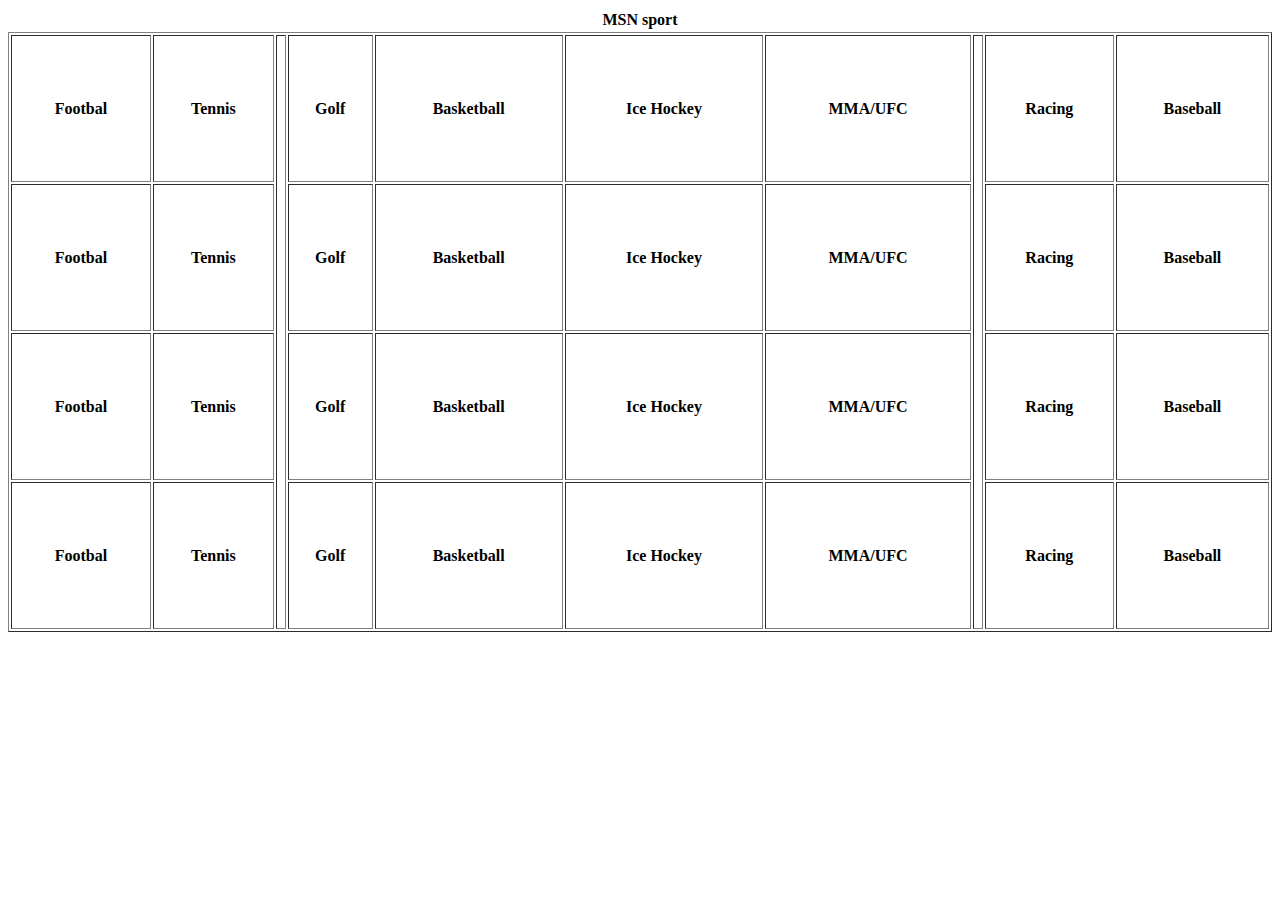
==== c1/c2/index2.html @ 21f45e6f "c2" ====
<!DOCTYPE html>
<html>

  <head>
    <title>Semos</title>
  </head>
  
  <body>
    <table width="100%" border="0">
        <tr>
            <th>MSN sport</th>
        </tr>

       

    <table width="100%" height="600" border="1">
       <tr>
            
            <th>Footbal</th>
            
               
            <th>Tennis</th>
            <th rowspan="4"></th>
            
            <th>Golf</th>
            <th>Basketball</th>
            <th>Ice Hockey</th>
            <th>MMA/UFC</th>
            <th rowspan="4"></th>
            <th>Racing</th>
            <th>Baseball</th>
       </tr>

       <tr>
            
        <th>Footbal</th>
           
        <th>Tennis</th>
        
        <th>Golf</th>
        <th>Basketball</th>
        <th>Ice Hockey</th>
        <th>MMA/UFC</th>
        
        <th>Racing</th>
        <th>Baseball</th>
   </tr>
   <tr>
            
    <th>Footbal</th>
       
    <th>Tennis</th>
    
    <th>Golf</th>
    <th>Basketball</th>
    <th>Ice Hockey</th>
    <th>MMA/UFC</th>
    
    <th>Racing</th>
    <th>Baseball</th>
</tr>
<tr>
            
    <th>Footbal</th>
       
    <th>Tennis</th>
    
    <th>Golf</th>
    <th>Basketball</th>
    <th>Ice Hockey</th>
    <th>MMA/UFC</th>
    
    <th>Racing</th>
    <th>Baseball</th>
</tr>
     
       
       
       





    </table>
    









  </body>







  </html>
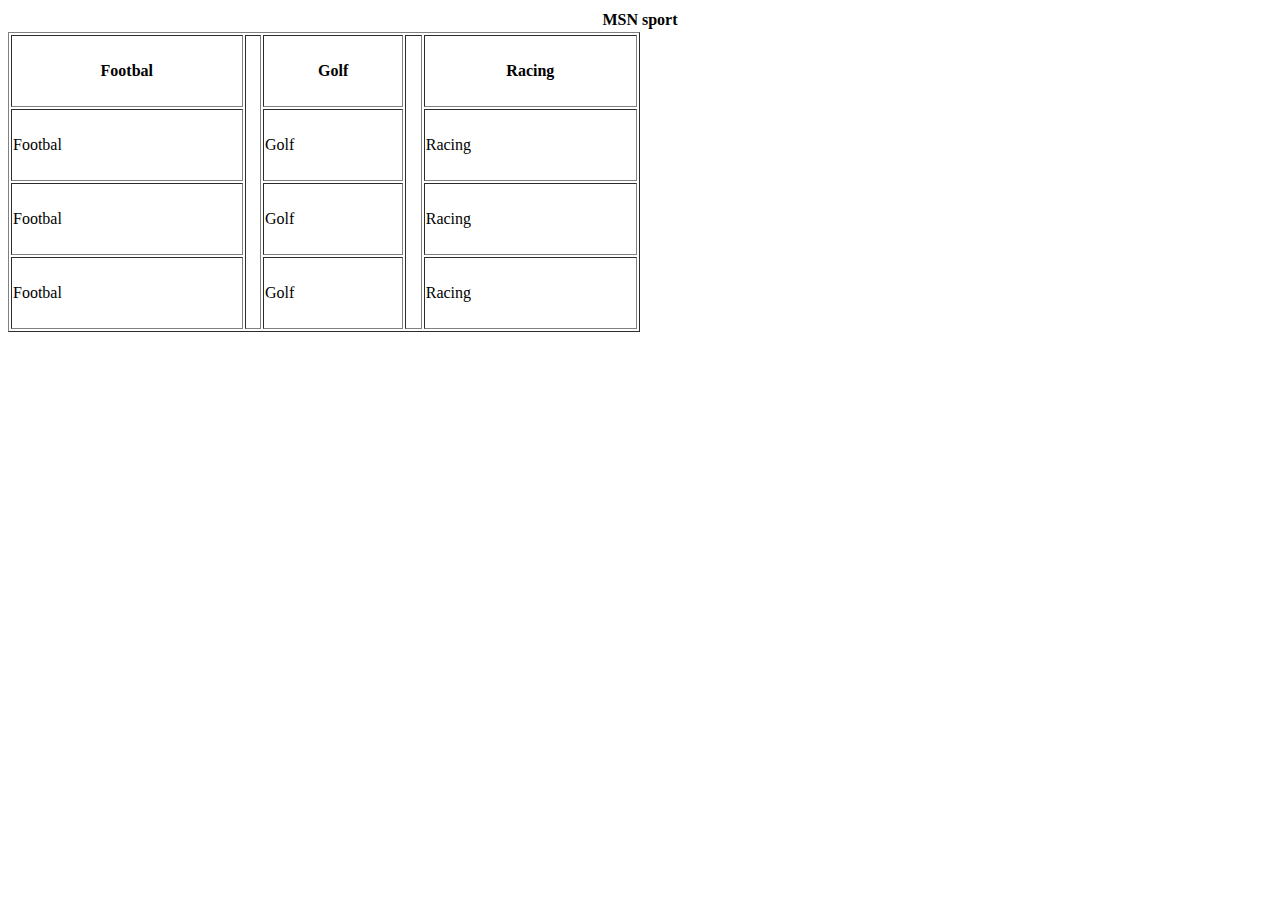
==== commit 06f283ce: "c2" ====
--- a/c1/c2/index2.html
+++ b/c1/c2/index2.html
@@ -13,66 +13,59 @@
 
        
 
-    <table width="100%" height="600" border="1">
+    <table width="50%" height="300" border="1">
        <tr>
             
-            <th>Footbal</th>
+            <th colspan="2">Footbal</th>
             
                
-            <th>Tennis</th>
+            
             <th rowspan="4"></th>
             
-            <th>Golf</th>
-            <th>Basketball</th>
-            <th>Ice Hockey</th>
-            <th>MMA/UFC</th>
+            <th colspan="4">Golf</th>
             <th rowspan="4"></th>
-            <th>Racing</th>
-            <th>Baseball</th>
+            <th colspan="3">Racing</th>
+            
        </tr>
 
        <tr>
             
-        <th>Footbal</th>
+        <td colspan="2">Footbal</td>
            
-        <th>Tennis</th>
         
-        <th>Golf</th>
-        <th>Basketball</th>
-        <th>Ice Hockey</th>
-        <th>MMA/UFC</th>
         
-        <th>Racing</th>
-        <th>Baseball</th>
-   </tr>
-   <tr>
+        <td colspan="4">Golf</td>
+        
+        
+        <td colspan="3">Racing</td>
+        
+      </tr>
+      <tr>
             
-    <th>Footbal</th>
-       
-    <th>Tennis</th>
-    
-    <th>Golf</th>
-    <th>Basketball</th>
-    <th>Ice Hockey</th>
-    <th>MMA/UFC</th>
-    
-    <th>Racing</th>
-    <th>Baseball</th>
-</tr>
-<tr>
+        <td colspan="2">Footbal</td>
+           
+        
+        
+        <td colspan="4">Golf</td>
+        
+        
+        <td colspan="3">Racing</td>
+        
+      </tr>
+      <tr>
             
-    <th>Footbal</th>
-       
-    <th>Tennis</th>
-    
-    <th>Golf</th>
-    <th>Basketball</th>
-    <th>Ice Hockey</th>
-    <th>MMA/UFC</th>
-    
-    <th>Racing</th>
-    <th>Baseball</th>
-</tr>
+        <td colspan="2">Footbal</td>
+           
+        
+        
+        <td colspan="4">Golf</td>
+        
+        
+        <td colspan="3">Racing</td>
+        
+      </tr>
+   
+  
      
        
        
